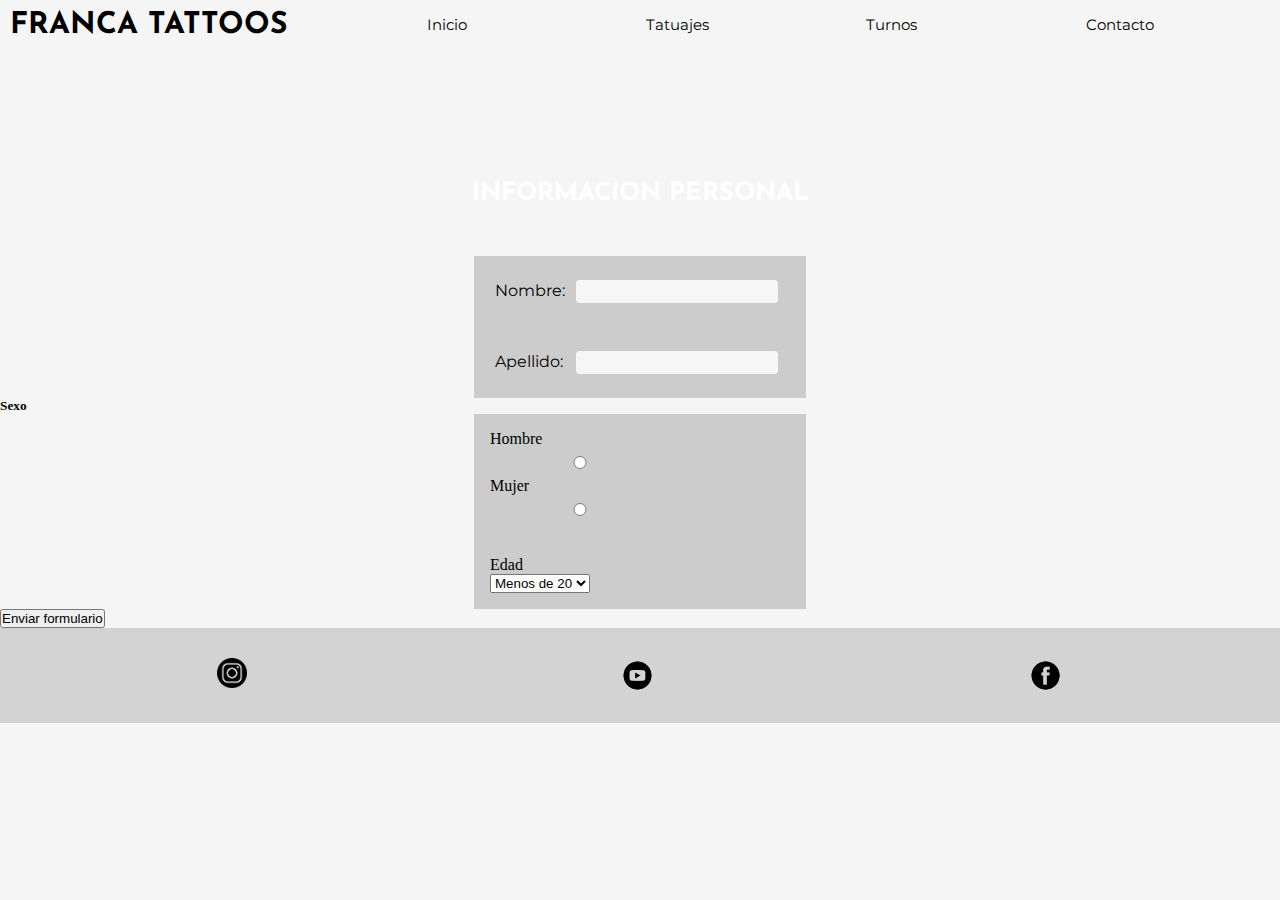
==== secciones/contacto.html @ cbd4a1fc "first commit" ====
<!DOCTYPE html>
<html lang="en">
<head>
    <meta charset="UTF-8">
    <meta http-equiv="X-UA-Compatible" content="IE=edge">
    <meta name="viewport" content="width=device-width, initial-scale=1.0">
    <title>Document</title>
    <link rel="shortcut icon" href="../imagenes/favicon.ico" type="image/x-icon">
    <link rel="stylesheet" href="../estilos/style.css">

    <header class="main__head">
        <h1>FRANCA TATTOOS</h1>    

        <nav>
            <ul class="navegable">
                <li>
                    <a class="botones__menu" href="../index.html" style="text-decoration:none">Inicio</a>
                </li>
                <li>
                    <a class="botones__menu" href="tatuajes.html" style="text-decoration:none">Tatuajes</a>
                </li>
                <li>
                    <a class="botones__menu" href="turnos.html" style="text-decoration:none">Turnos</a>
                </li>
                <li>
                    <a class="botones__menu" href="contacto.html" style="text-decoration:none">Contacto</a>
                </li>
            </ul>
        </nav>

       </header>
</head>

   <body>




       <h2>Informacion personal</h2>

       <form>
           <label for="nombre">Nombre:</label>
           <input type="text" name="nombre" />
       </form>

       <form>
           <label for="apellido">Apellido:</label>
           <input type="text" name="apellido" />
       </form>

       <h5>Sexo</h5>
       <form>
           <div>Hombre</div>
           <input type="radio" name="sexo" value="hombre" />
           <div>Mujer</div>
           <input type="radio" name="sexo" value="mujer" />
       </form>

       <form>
           <div>Edad</div>
           <select name="edad">
               <option value="menos_20">Menos de 20</option>
               <option value="20_a_30">20 a 30</option>
               <option value="30_o_mas">30 o más</option>
           </select>
       </form>

       <input type="submit" value="Enviar formulario" />



       <footer>
        <a class="logo__instagram" href="https://www.instagram.com/francatattoos/">
            <img src="../imagenes/logoinstagram.png" alt="instagram">
        </a>
        <a class="logo__youtube" href="https://www.youtube.com/c/FrancaFambrini/videos"> 
            <img src="../imagenes/logoyoutube.png" alt="youtube">
        </a>
        <a class="logo__facebook" href="https://www.facebook.com/francatattoos">
            <img src="../imagenes/logofacebook.png" alt="facebook">
        </a>

       </footer>

   </body>

   </html>
---- estilos/style.css ----
@import url('https://fonts.googleapis.com/css2?family=Bebas+Neue&family=EB+Garamond&family=Josefin+Sans:wght@300&family=Montserrat:wght@300;500&family=Sedgwick+Ave&display=swap');

* {
    padding: 0;
    margin: 0;
}



body {
    background-color: whitesmoke;


}


header {
    grid-area: header;
    display: grid;
    grid-template-columns: 1fr 2fr;
    background-color: whitesmoke;


}

.navegable{
    display: grid;
    grid-template-columns: 1fr 1fr 1fr 1fr; 
    grid-column-gap: 3%;   
}

nav ul li{
    margin-top: 15px;  
    list-style: none;
    display: flex;
    flex-wrap: wrap;
    font-size: 10px;


}

h1 {
    display: flex;
    align-items: flex-start;
    font-family: 'Josefin Sans', sans-serif;
    font-size: 30px;
    color: black;
    padding: 10px;
    
}




.botones__menu {
    font-family: 'Montserrat', sans-serif;
    color: black;
    font-size: 15px;
}


.galeria__inicio{
    grid-area: galeria;
    height: 400px;
    background-image: url(https://images.unsplash.com/photo-1563305589-e4995799dba3?ixlib=rb-1.2.1&ixid=MnwxMjA3fDB8MHxwaG90by1wYWdlfHx8fGVufDB8fHx8&auto=format&fit=crop&w=1174&q=80);
    background-attachment: fixed;

    
}

h2 {
    margin-top: 80px;
    padding: 50px;
    display: flex;
    justify-content: center;
    font-size: 25px;
    font-family: 'Josefin Sans', sans-serif;
    color: white;
    text-transform: uppercase;

}


.boton__galeria {
    padding: 10px 20px 10px 20px;
    margin: 0 auto;
    display: flex;
    justify-content: center;
    font-size: 15px;
    font-weight: 100;
    background-color: black;
    border-radius: 5%;
    border: none;
}

.boton__galeria:hover {
    background-color: white;


}



.tipografia__boton {
    color: white;

}

.tipografia__boton:hover{
    color: black;
}


.seccion__sobremi{
    grid-area: sobremi;
    display: grid;
    grid-template-columns: 1fr 1fr;
    background-color: whitesmoke;
    height: 500px;
    width: 70%;
    margin: 0 auto;

}

.texto__sobremi{
    padding: 100px 20px 100px 20px;
    
    

}

h3{
    font-size: 25px;
    font-family: 'Josefin Sans', sans-serif;
    color: black;
    text-transform: uppercase;
    text-align: left;
    display: flex;
    
}
.parrafo__sobremi {
    width: 70%;
    margin-top: 30px;
    color: black;
    font-family: 'Josefin Sans', sans-serif; 
    font-size: 25px;
    line-height: 1;
    text-align: justify;
    display: flex;
    
}

.imagen__sobremi{
    float: right;
    width: 350px;
    padding: 30px;
    display: flex;
    vertical-align: middle;

} 



.seccion__video{
    grid-area: video;
    height: 600px;
    background-color: whitesmoke;
    align-items: center;

}
h4{
    margin-top: 10px;
    padding: 50px;
    display: flex;
    justify-content: center;
    font-size: 25px;
    font-family: 'Josefin Sans', sans-serif;
    color: black;
    text-transform: uppercase;
}

.video__trabajo{
    margin: 0 auto;
    height: 400px;
    display: flex;
    justify-content: center;
}




footer {
        grid-area: footer;
    padding: 30px;
    background-color: lightgrey;
    display: flex;
    flex-direction: row;
    flex-wrap: wrap;

    
}

.logo__instagram{
    height: 30px;
    margin: 0 auto;
    display: flex;
    
}

.logo__instagram:hover{
    transform: scale(2)
}

.logo__youtube{
    height: 35px;
    margin: 0 auto;
    display: flex;
}

.logo__youtube:hover{
    transform: scale(2)
}

.logo__facebook{
    height: 35px;
    margin: 0 auto;
     display: flex;
}


.logo__facebook:hover{
    transform: scale(2)
}

.wrapper{
    display: grid;
    gap: 20px;
    grid-template-areas: 
    "header"
    "galeria"
    "sobremi"
    "video"
    "footer";

}

@media  screen and (min-width: 320px) {
    .wrapper{
        grid-template-columns: 1fr 2fr;
        grid-template-areas: 
        "header header"
        "galeria galeria"
        "sobremi sobremi"
        "video video"
        "footer footer";

    }

    nav ul {
        flex-direction: row;

    }

    
}

@media  screen and (min-width: 700px) {
    .wrapper{
        grid-template-columns: 1fr 2fr;
        grid-template-areas: 
        "header header"
        "galeria galeria"
        "sobremi sobremi"
        "video video"
        "footer footer";

    }

    nav ul {
        flex-direction: row;

    }

    
}




.ornamento{
    width: 500px;
    height: 500px;

}

.galeria__tatuajes{
display: grid;
grid-template-columns: 500px 500px 500px;
grid-gap: 10px;
 
}




form{
	width:300px;
	padding:16px;
	margin: 0 auto;
	background-color:#ccc;
}

form label{
	width:72px;
	font-family: 'Montserrat', sans-serif;
    padding: auto;
    margin: 5px;
	display:inline-block;
}

form input,
form input{
	width:180px;
	padding:3px 10px;
	border:1px solid #f6f6f6;
	border-radius:3px;
	background-color:#f6f6f6;
	margin:8px 0;
	display:inline-block;
}

form input[type="submit"]{
	width:100%;
	padding:8px 16px;
	margin-top:32px;
	border:1px solid #000;
	border-radius:5px;
	display:block;
	color:#fff;
	background-color:#000;
} 



textarea{
	width:95%;
	height:100px;
	border:1px solid #f6f6f6;
	border-radius:3px;
	background-color:#f6f6f6;			
	margin: 0 auto;
	display:block;
}
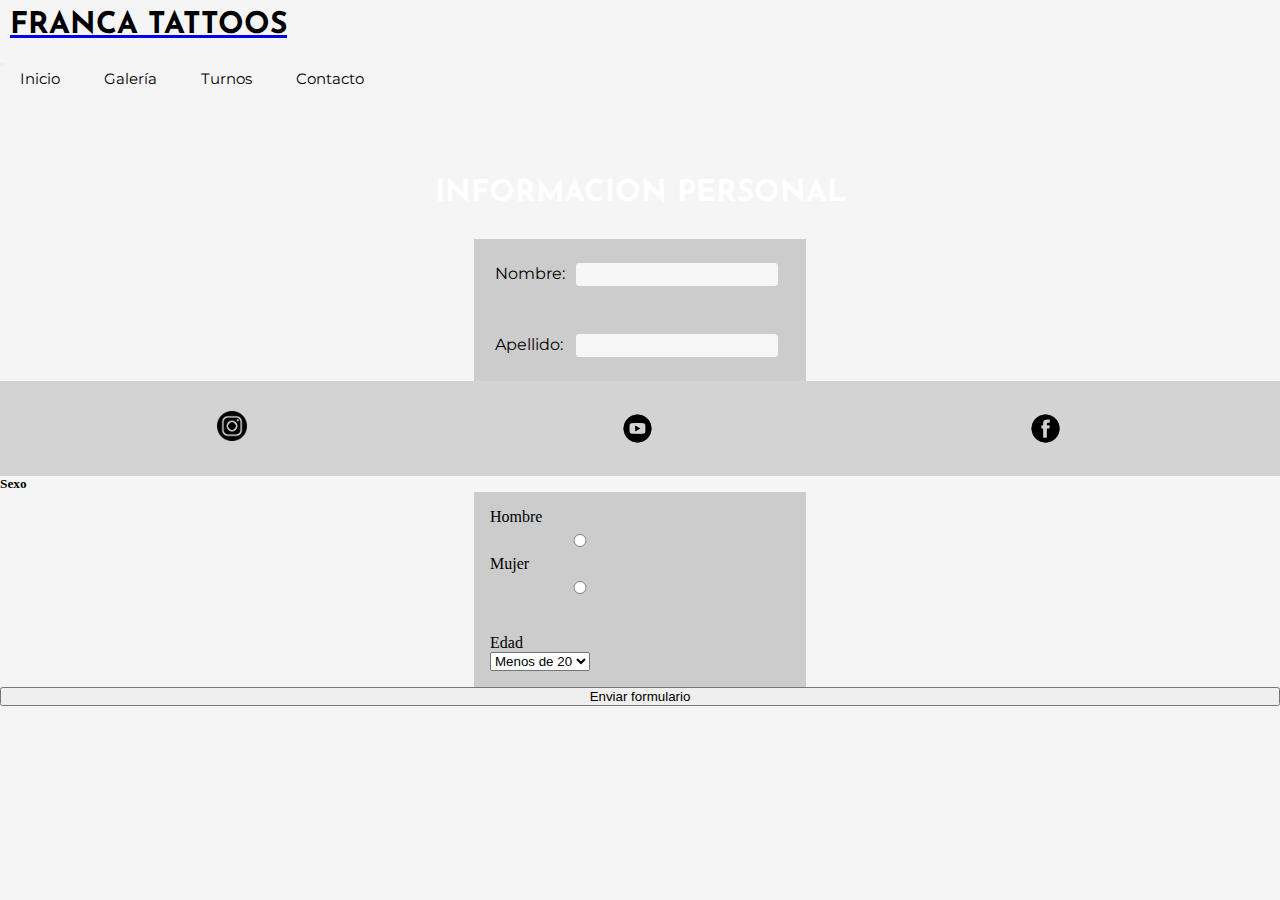
==== commit 6524c01b: "modificacion nav" ====
--- a/secciones/contacto.html
+++ b/secciones/contacto.html
@@ -4,36 +4,36 @@
     <meta charset="UTF-8">
     <meta http-equiv="X-UA-Compatible" content="IE=edge">
     <meta name="viewport" content="width=device-width, initial-scale=1.0">
+    <link href="https://cdn.jsdelivr.net/npm/bootstrap@5.1.3/dist/css/bootstrap.min.css" rel="stylesheet" integrity="sha384-1BmE4kWBq78iYhFldvKuhfTAU6auU8tT94WrHftjDbrCEXSU1oBoqyl2QvZ6jIW3" crossorigin="anonymous">
     <title>Document</title>
     <link rel="shortcut icon" href="../imagenes/favicon.ico" type="image/x-icon">
     <link rel="stylesheet" href="../estilos/style.css">
 
-    <header class="main__head">
-        <h1>FRANCA TATTOOS</h1>    
-
-        <nav>
-            <ul class="navegable">
-                <li>
-                    <a class="botones__menu" href="../index.html" style="text-decoration:none">Inicio</a>
-                </li>
-                <li>
-                    <a class="botones__menu" href="tatuajes.html" style="text-decoration:none">Tatuajes</a>
-                </li>
-                <li>
-                    <a class="botones__menu" href="turnos.html" style="text-decoration:none">Turnos</a>
-                </li>
-                <li>
-                    <a class="botones__menu" href="contacto.html" style="text-decoration:none">Contacto</a>
-                </li>
-            </ul>
-        </nav>
-
-       </header>
 </head>
 
    <body>
 
+    <header>
+        <nav class="navbar navbar-expand-lg navbar-light bg-light">
+            <div class="container-fluid">
+              <a class="navbar-brand" href="../index.html">
+                  <h1> FRANCA TATTOOS</h1>
+              </a>
+              <button class="navbar-toggler" type="button" data-bs-toggle="collapse" data-bs-target="#navbarNavAltMarkup" aria-controls="navbarNavAltMarkup" aria-expanded="false" aria-label="Toggle navigation">
+                <span class="navbar-toggler-icon"></span>
+              </button>
+              <div class="collapse navbar-collapse" id="navbarNavAltMarkup">
+                <div class="navbar-nav">
+                  <a class="botones__menu" aria-current="page" href="../index.html">Inicio</a>
+                  <a class="botones__menu" href="./tatuajes.html">Galería</a>
+                  <a class="botones__menu" href="./turnos.html">Turnos</a>
+                  <a class="botones__menu" href="./contacto.html">Contacto</a>
+                </div>
+              </div>
+            </div>
+          </nav>
 
+    </header>
 
 
        <h2>Informacion personal</h2>
@@ -82,6 +82,9 @@
 
        </footer>
 
+       
+    <script src="https://cdn.jsdelivr.net/npm/bootstrap@5.1.3/dist/js/bootstrap.bundle.min.js" integrity="sha384-ka7Sk0Gln4gmtz2MlQnikT1wXgYsOg+OMhuP+IlRH9sENBO0LRn5q+8nbTov4+1p" crossorigin="anonymous"></script> 
+
    </body>
 
    </html>--- a/estilos/style.css
+++ b/estilos/style.css
@@ -9,58 +9,51 @@
 
 body {
     background-color: whitesmoke;
-
-
+    display: grid;
+    grid-template-areas: 
+    "header"
+    "secgaleria"
+    "secsobremi"
+    "secvideo"
+    "footer";
 }
 
 
 header {
     grid-area: header;
-    display: grid;
-    grid-template-columns: 1fr 2fr;
-    background-color: whitesmoke;
-
-
-}
-
-.navegable{
-    display: grid;
-    grid-template-columns: 1fr 1fr 1fr 1fr; 
-    grid-column-gap: 3%;   
-}
-
-nav ul li{
-    margin-top: 15px;  
-    list-style: none;
-    display: flex;
-    flex-wrap: wrap;
-    font-size: 10px;
-
-
-}
+    background-color: whitesmoke;
+    display: grid;
+
+}
+
 
 h1 {
-    display: flex;
-    align-items: flex-start;
+
     font-family: 'Josefin Sans', sans-serif;
     font-size: 30px;
     color: black;
     padding: 10px;
     
 }
-
-
 
 
 .botones__menu {
     font-family: 'Montserrat', sans-serif;
     color: black;
     font-size: 15px;
-}
+    text-decoration: none;
+    padding: 20px;
+}
+
+.botones__menu:hover{
+    color: gray;
+
+}
+
 
 
 .galeria__inicio{
-    grid-area: galeria;
+    grid-area: secgaleria;
     height: 400px;
     background-image: url(https://images.unsplash.com/photo-1563305589-e4995799dba3?ixlib=rb-1.2.1&ixid=MnwxMjA3fDB8MHxwaG90by1wYWdlfHx8fGVufDB8fHx8&auto=format&fit=crop&w=1174&q=80);
     background-attachment: fixed;
@@ -69,11 +62,11 @@
 }
 
 h2 {
-    margin-top: 80px;
-    padding: 50px;
-    display: flex;
-    justify-content: center;
-    font-size: 25px;
+    padding-top: 90px;
+    padding-bottom: 30px;
+    display: flex;
+    justify-content: center;
+    font-size: 30px;
     font-family: 'Josefin Sans', sans-serif;
     color: white;
     text-transform: uppercase;
@@ -95,8 +88,7 @@
 
 .boton__galeria:hover {
     background-color: white;
-
-
+    
 }
 
 
@@ -112,7 +104,7 @@
 
 
 .seccion__sobremi{
-    grid-area: sobremi;
+    grid-area: secsobremi;
     display: grid;
     grid-template-columns: 1fr 1fr;
     background-color: whitesmoke;
@@ -162,7 +154,7 @@
 
 
 .seccion__video{
-    grid-area: video;
+    grid-area: secvideo;
     height: 600px;
     background-color: whitesmoke;
     align-items: center;
@@ -190,7 +182,7 @@
 
 
 footer {
-        grid-area: footer;
+    grid-area: footer;
     padding: 30px;
     background-color: lightgrey;
     display: flex;
@@ -208,7 +200,8 @@
 }
 
 .logo__instagram:hover{
-    transform: scale(2)
+    transform: scale(2);
+    
 }
 
 .logo__youtube{
@@ -218,7 +211,7 @@
 }
 
 .logo__youtube:hover{
-    transform: scale(2)
+    transform: scale(2);
 }
 
 .logo__facebook{
@@ -229,75 +222,21 @@
 
 
 .logo__facebook:hover{
-    transform: scale(2)
-}
-
-.wrapper{
-    display: grid;
-    gap: 20px;
-    grid-template-areas: 
-    "header"
-    "galeria"
-    "sobremi"
-    "video"
-    "footer";
-
-}
-
-@media  screen and (min-width: 320px) {
-    .wrapper{
-        grid-template-columns: 1fr 2fr;
-        grid-template-areas: 
-        "header header"
-        "galeria galeria"
-        "sobremi sobremi"
-        "video video"
-        "footer footer";
-
+    transform: scale(2);
+}
+
+
+
+.galeria__tatuajes{
+    display: grid;
+    grid-template-columns: 1fr 1fr 1fr 1fr;
+    grid-gap: 5px;
+     
     }
 
-    nav ul {
-        flex-direction: row;
-
-    }
-
-    
-}
-
-@media  screen and (min-width: 700px) {
-    .wrapper{
-        grid-template-columns: 1fr 2fr;
-        grid-template-areas: 
-        "header header"
-        "galeria galeria"
-        "sobremi sobremi"
-        "video video"
-        "footer footer";
-
-    }
-
-    nav ul {
-        flex-direction: row;
-
-    }
-
-    
-}
-
-
-
-
 .ornamento{
-    width: 500px;
-    height: 500px;
-
-}
-
-.galeria__tatuajes{
-display: grid;
-grid-template-columns: 500px 500px 500px;
-grid-gap: 10px;
- 
+    width: 100%;
+
 }
 
 
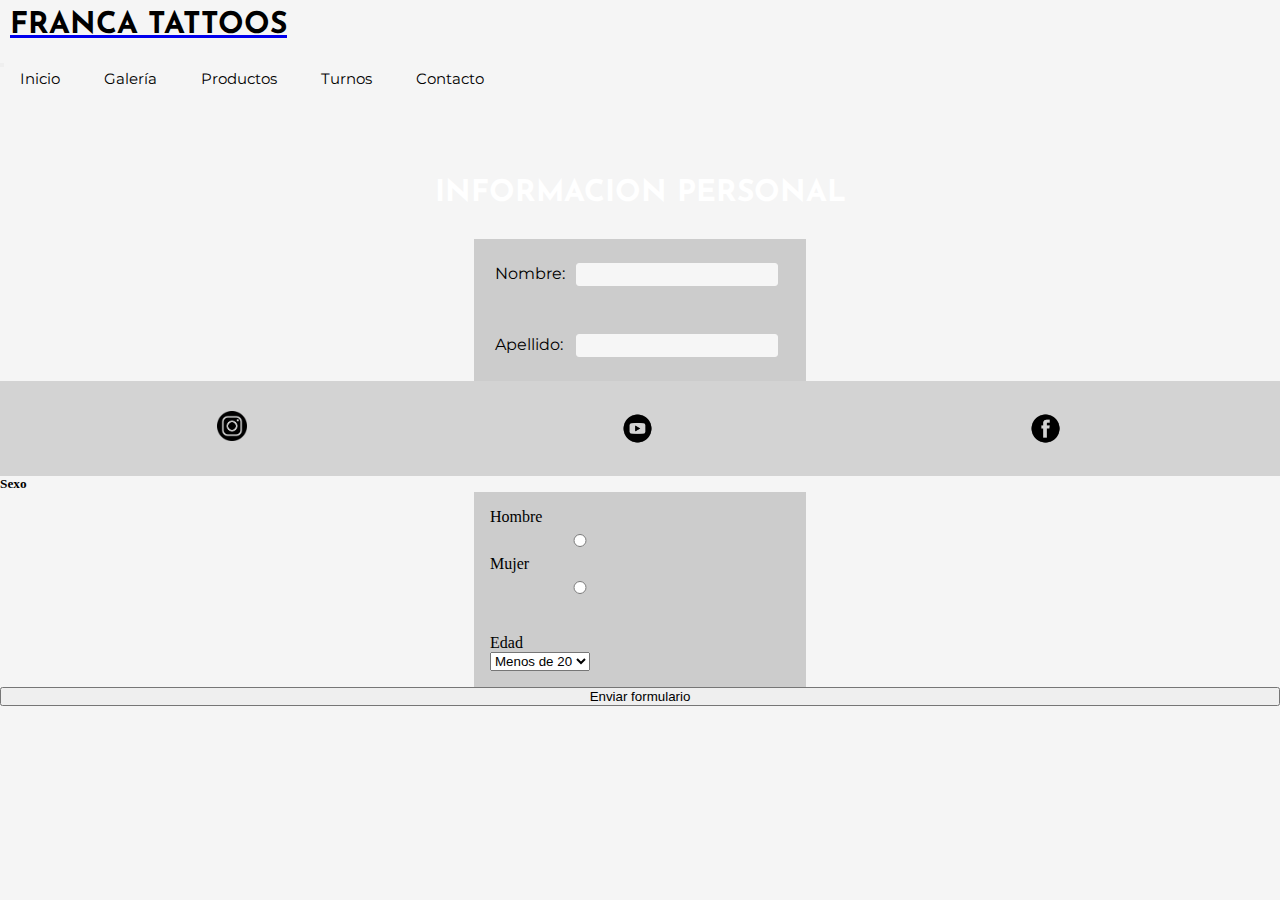
==== commit d3c7be1d: "primeros bootstrap" ====
--- a/secciones/contacto.html
+++ b/secciones/contacto.html
@@ -26,6 +26,7 @@
                 <div class="navbar-nav">
                   <a class="botones__menu" aria-current="page" href="../index.html">Inicio</a>
                   <a class="botones__menu" href="./tatuajes.html">Galería</a>
+                  <a class="botones__menu" href="./productos.html">Productos</a>
                   <a class="botones__menu" href="./turnos.html">Turnos</a>
                   <a class="botones__menu" href="./contacto.html">Contacto</a>
                 </div>
--- a/estilos/style.css
+++ b/estilos/style.css
@@ -103,23 +103,7 @@
 }
 
 
-.seccion__sobremi{
-    grid-area: secsobremi;
-    display: grid;
-    grid-template-columns: 1fr 1fr;
-    background-color: whitesmoke;
-    height: 500px;
-    width: 70%;
-    margin: 0 auto;
-
-}
-
-.texto__sobremi{
-    padding: 100px 20px 100px 20px;
-    
-    
-
-}
+
 
 h3{
     font-size: 25px;
@@ -145,11 +129,13 @@
 .imagen__sobremi{
     float: right;
     width: 350px;
-    padding: 30px;
+    padding-top: 30px;
     display: flex;
     vertical-align: middle;
 
 } 
+
+
 
 
 
@@ -238,6 +224,52 @@
     width: 100%;
 
 }
+
+@media screen and (min-width:320px){
+    .galeria__tatuajes{
+        display: grid;
+        grid-template-columns: 1fr 1fr;
+        grid-gap: 5px;
+         
+        }
+    
+    .ornamento{
+        width: 100%;
+    
+    }
+
+}
+
+@media screen and (min-width:700px){
+    .galeria__tatuajes{
+        display: grid;
+        grid-template-columns: 1fr 1fr 1fr;
+        grid-gap: 5px;
+         
+        }
+    
+    .ornamento{
+        width: 100%;
+    
+    }
+
+}
+
+@media screen and (min-width:900px){
+    .galeria__tatuajes{
+        display: grid;
+        grid-template-columns: 1fr 1fr 1fr 1fr;
+        grid-gap: 5px;
+         
+        }
+    
+    .ornamento{
+        width: 100%;
+    
+    }
+
+}
+
 
 
 
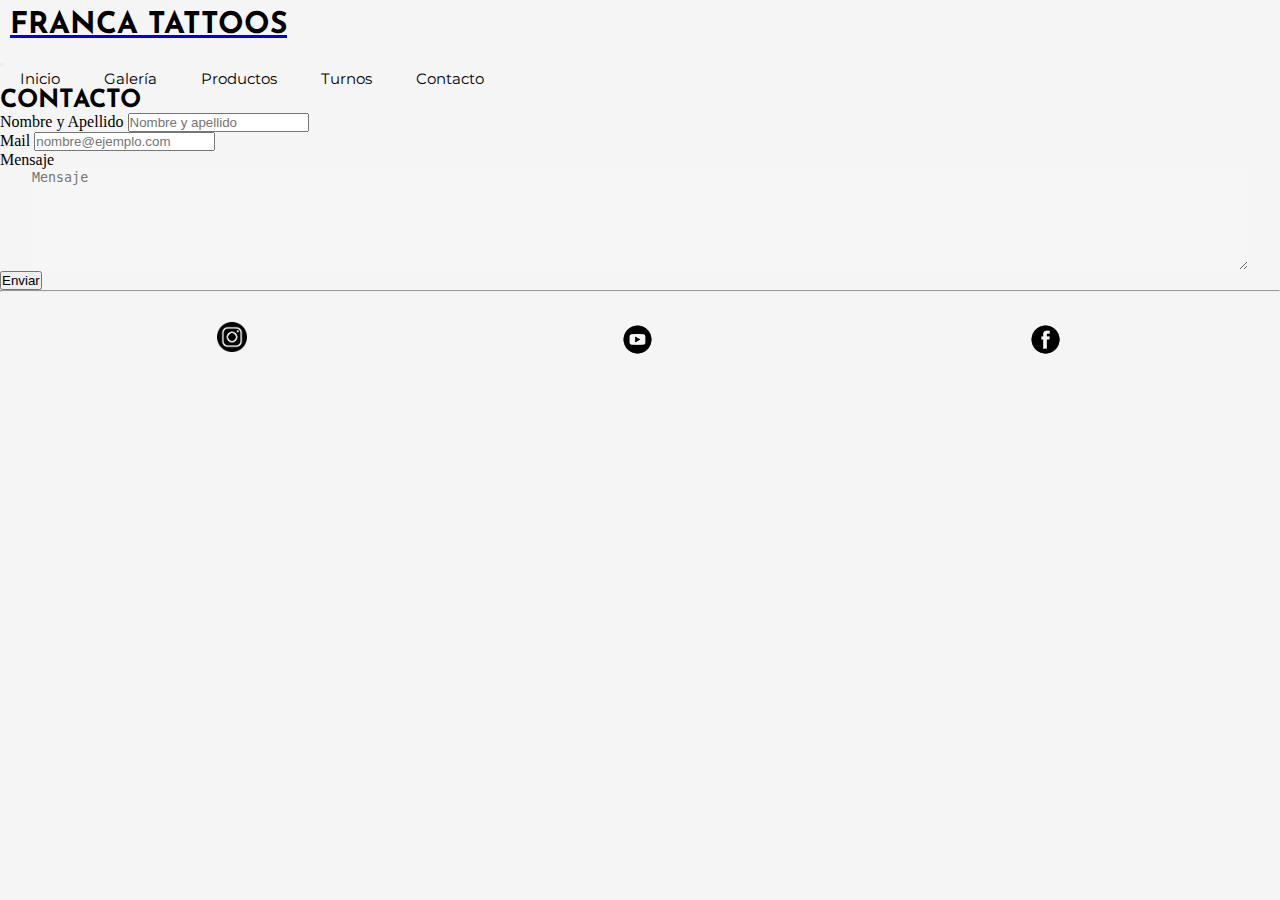
==== commit 20f8f313: "modif segunda entrega" ====
--- a/secciones/contacto.html
+++ b/secciones/contacto.html
@@ -36,52 +36,45 @@
 
     </header>
 
+    <div>
+        <h3 class="mt-3 mb-4 ms-5">CONTACTO</h3>
+    </div>
 
-       <h2>Informacion personal</h2>
 
-       <form>
-           <label for="nombre">Nombre:</label>
-           <input type="text" name="nombre" />
-       </form>
-
-       <form>
-           <label for="apellido">Apellido:</label>
-           <input type="text" name="apellido" />
-       </form>
-
-       <h5>Sexo</h5>
-       <form>
-           <div>Hombre</div>
-           <input type="radio" name="sexo" value="hombre" />
-           <div>Mujer</div>
-           <input type="radio" name="sexo" value="mujer" />
-       </form>
-
-       <form>
-           <div>Edad</div>
-           <select name="edad">
-               <option value="menos_20">Menos de 20</option>
-               <option value="20_a_30">20 a 30</option>
-               <option value="30_o_mas">30 o más</option>
-           </select>
-       </form>
-
-       <input type="submit" value="Enviar formulario" />
+      <div class="mb-3 ms-5 me-5">
+        <label for="exampleFormControlInput1" class="form-label">Nombre y Apellido</label>
+        <input type="email" class="form-control" id="exampleFormControlInput1" placeholder="Nombre y apellido">
+      </div>
+      <div class="mb-3 ms-5 me-5">
+        <label for="exampleFormControlInput1" class="form-label">Mail</label>
+        <input type="email" class="form-control" id="exampleFormControlInput1" placeholder="nombre@ejemplo.com">
+      </div>
+      <div class="mb-3 ms-5 me-5">
+        <label for="exampleFormControlTextarea1" class="form-label">Mensaje</label>
+        <textarea class="form-control" id="exampleFormControlTextarea1" placeholder="Mensaje" rows="3"></textarea>
+      </div>
+      <div>
+      <button type="submit" class="d-grid gap-2 col-6 mx-auto btn btn-dark mb-5">Enviar</button>
+    </div>
+  
+<hr>
+      <div class="footer">
+        <footer>
+            <a class="logo__instagram" href="https://www.instagram.com/francatattoos/">
+                <img src="../imagenes/logoinstagram.png" alt="instagram">
+            </a>
+            <a class="logo__youtube" href="https://www.youtube.com/c/FrancaFambrini/videos"> 
+                <img src="../imagenes/logoyoutube.png" alt="youtube">
+            </a>
+            <a class="logo__facebook" href="https://www.facebook.com/francatattoos">
+                <img src="../imagenes/logofacebook.png" alt="facebook">
+            </a>
+           </footer>
+      </div>
 
 
 
-       <footer>
-        <a class="logo__instagram" href="https://www.instagram.com/francatattoos/">
-            <img src="../imagenes/logoinstagram.png" alt="instagram">
-        </a>
-        <a class="logo__youtube" href="https://www.youtube.com/c/FrancaFambrini/videos"> 
-            <img src="../imagenes/logoyoutube.png" alt="youtube">
-        </a>
-        <a class="logo__facebook" href="https://www.facebook.com/francatattoos">
-            <img src="../imagenes/logofacebook.png" alt="facebook">
-        </a>
 
-       </footer>
 
        
     <script src="https://cdn.jsdelivr.net/npm/bootstrap@5.1.3/dist/js/bootstrap.bundle.min.js" integrity="sha384-ka7Sk0Gln4gmtz2MlQnikT1wXgYsOg+OMhuP+IlRH9sENBO0LRn5q+8nbTov4+1p" crossorigin="anonymous"></script> 
--- a/estilos/style.css
+++ b/estilos/style.css
@@ -57,6 +57,7 @@
     height: 400px;
     background-image: url(https://images.unsplash.com/photo-1563305589-e4995799dba3?ixlib=rb-1.2.1&ixid=MnwxMjA3fDB8MHxwaG90by1wYWdlfHx8fGVufDB8fHx8&auto=format&fit=crop&w=1174&q=80);
     background-attachment: fixed;
+    width: 100%;
 
     
 }
@@ -128,12 +129,16 @@
 
 .imagen__sobremi{
     float: right;
-    width: 350px;
+    width: 100%;
     padding-top: 30px;
     display: flex;
     vertical-align: middle;
 
+
 } 
+
+
+
 
 
 
@@ -160,20 +165,22 @@
 .video__trabajo{
     margin: 0 auto;
     height: 400px;
+    width: 700px;
     display: flex;
     justify-content: center;
 }
-
 
 
 
 footer {
     grid-area: footer;
     padding: 30px;
-    background-color: lightgrey;
+    background-color: whitesmoke;
     display: flex;
     flex-direction: row;
     flex-wrap: wrap;
+    margin-bottom: 0;
+    border-top: thick black;
 
     
 }
@@ -217,6 +224,7 @@
     display: grid;
     grid-template-columns: 1fr 1fr 1fr 1fr;
     grid-gap: 5px;
+    margin-bottom: 10px;
      
     }
 
